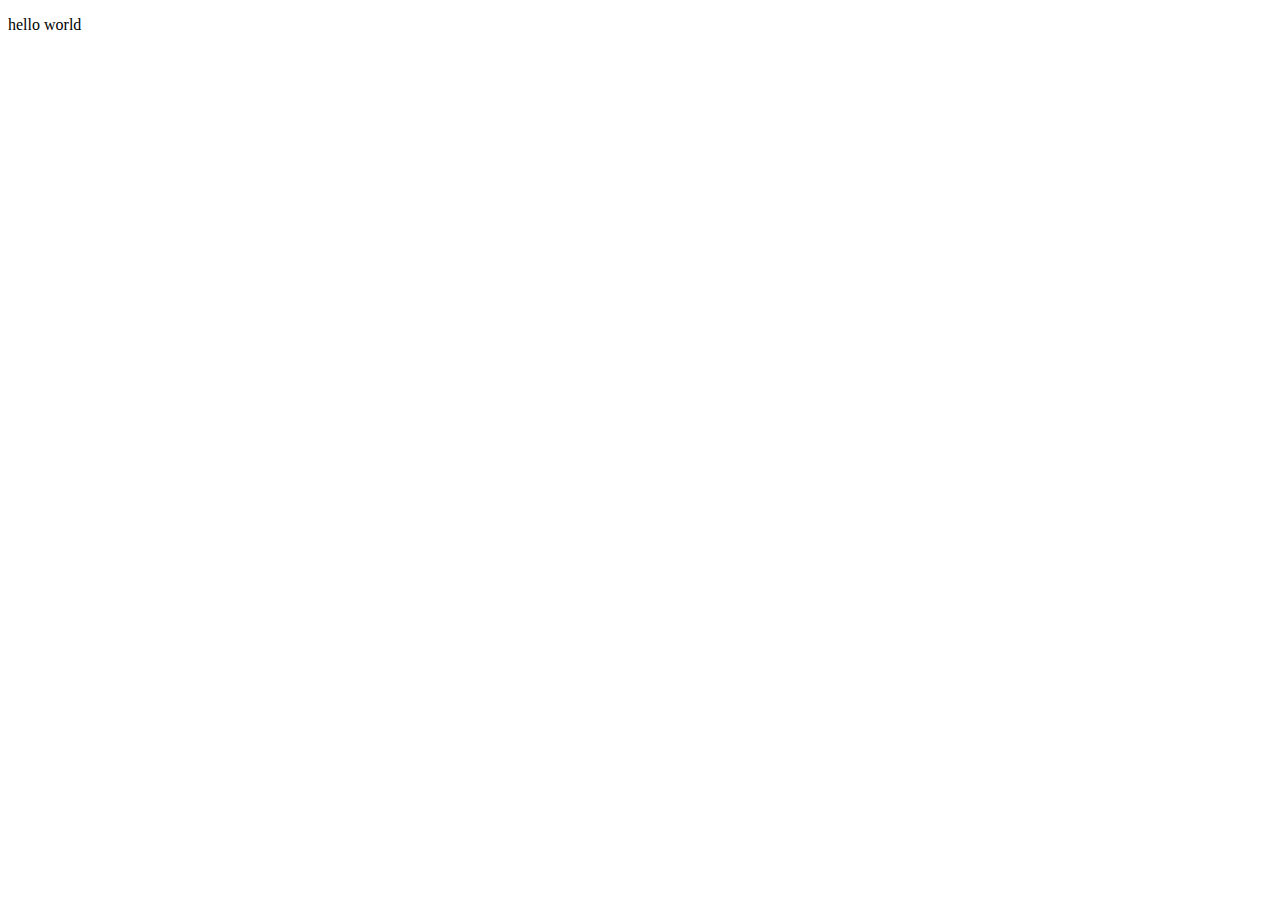
==== Q.html @ 7e4230dc "first commit" ====
<!DOCTYPE html>
<html lang="en">
<head>
    <meta charset="UTF-8">
    <meta http-equiv="X-UA-Compatible" content="IE=edge">
    <meta name="viewport" content="width=device-width, initial-scale=1.0">
    <title>Document</title>
</head>
<body>
    <p>hello world</p>
</body>
</html>
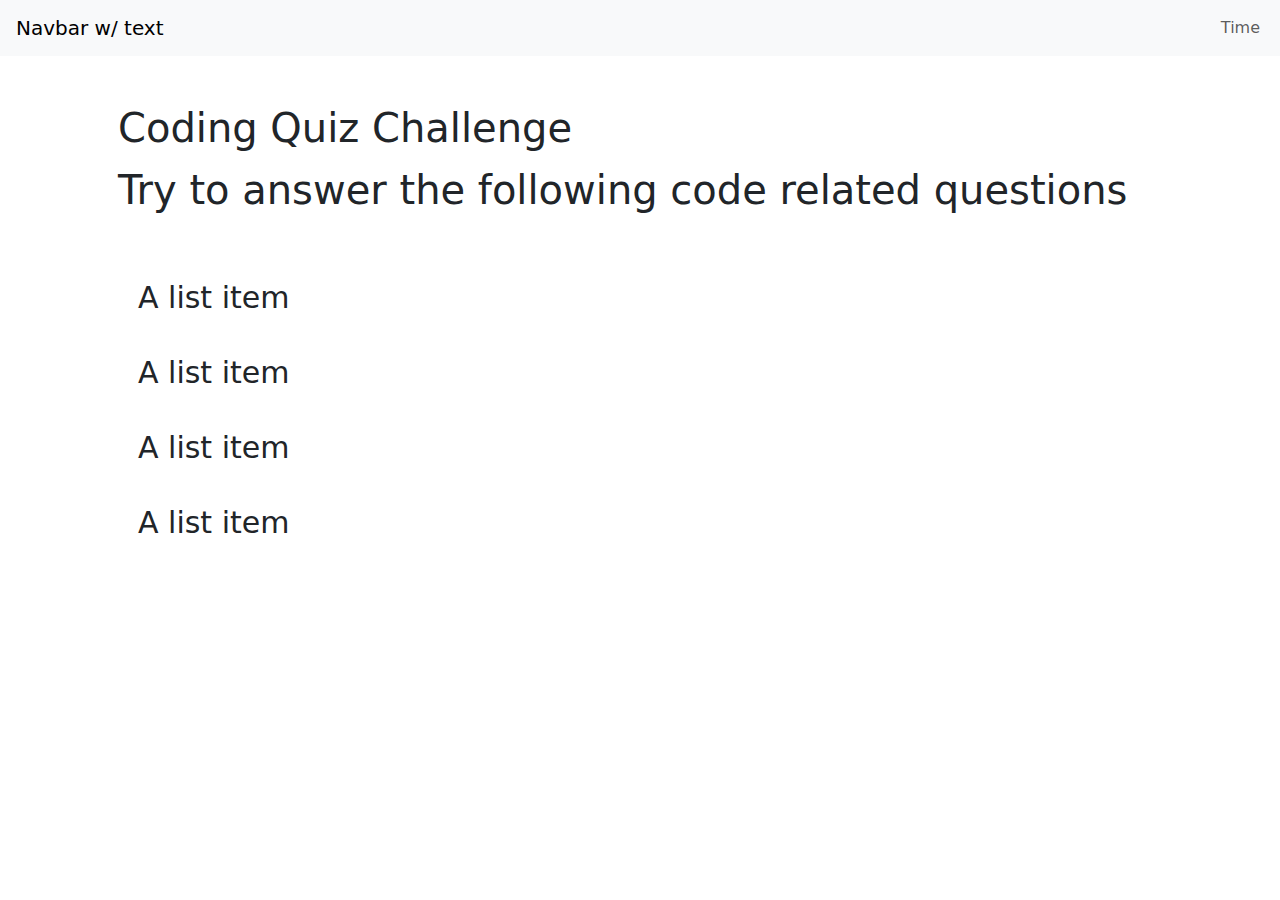
==== commit 444ff11f: "finished layout of start page and first question page" ====
--- a/Q.html
+++ b/Q.html
@@ -1,12 +1,48 @@
 <!DOCTYPE html>
 <html lang="en">
-<head>
-    <meta charset="UTF-8">
-    <meta http-equiv="X-UA-Compatible" content="IE=edge">
-    <meta name="viewport" content="width=device-width, initial-scale=1.0">
-    <title>Document</title>
-</head>
-<body>
-    <p>hello world</p>
-</body>
-</html>+  <head>
+    <meta charset="UTF-8" />
+    <meta name="viewport" content="width=device-width, initial-scale=1.0" />
+    <meta http-equiv="X-UA-Compatible" content="ie=edge" />
+    <title>Coding Quiz</title>
+    <link rel="stylesheet" href="https://cdn.jsdelivr.net/npm/bootstrap@5.1.3/dist/css/bootstrap.min.css">
+    <link rel="stylesheet" href="assets/css/style.css" />
+  </head>
+  <body>
+
+    <div class="">
+      <header class="navbar navbar-expand-lg bg-body-tertiary">
+        
+          <div class="container-fluid">
+            <a class="navbar-brand p-1" href="#">Navbar w/ text</a>
+              </ul>
+              <span id="timer" class="navbar-text p-2">
+              Time
+              </span>
+            </div>
+          </div>
+      </header>
+      <div class="container text-start p-5">
+        <div class="row align-items-center ">
+          <div class="col">
+            <h1 class="">Coding Quiz Challenge</h1>
+            <p class="fs-1">Try to answer the following code related questions</p>
+            <br>
+            <ol class="list-group list-group-numbered">
+                <li class="btn-primary  q-btn">A list item</li>
+                <li class="btn-primary  q-btn">A list item</li>
+                <li class="btn-primary  q-btn">A list item</li>
+                <li class="btn-primary  q-btn">A list item</li>
+            </ol>
+          
+        </div>
+      
+        
+        
+        
+      
+    </div>
+    <script src="https://code.jquery.com/jquery-3.5.1.min.js"></script>
+    <script src="assets/js/script.js"></script>
+  </body>
+</html>
--- a/assets/css/style.css
+++ b/assets/css/style.css
@@ -0,0 +1,17 @@
+.btn-modify{
+  border-radius: 25px !important;
+  padding: 10px 40px !important;
+  font-size: 30px !important;
+}
+
+.list-group{
+  align-items: flex-start;
+}
+
+.q-btn {
+  border-radius: 15px !important;
+  padding: 10px 70px 10px 20px !important;
+  font-size: 30px !important;
+  margin: 5px 0px 5px 0px;
+  
+}
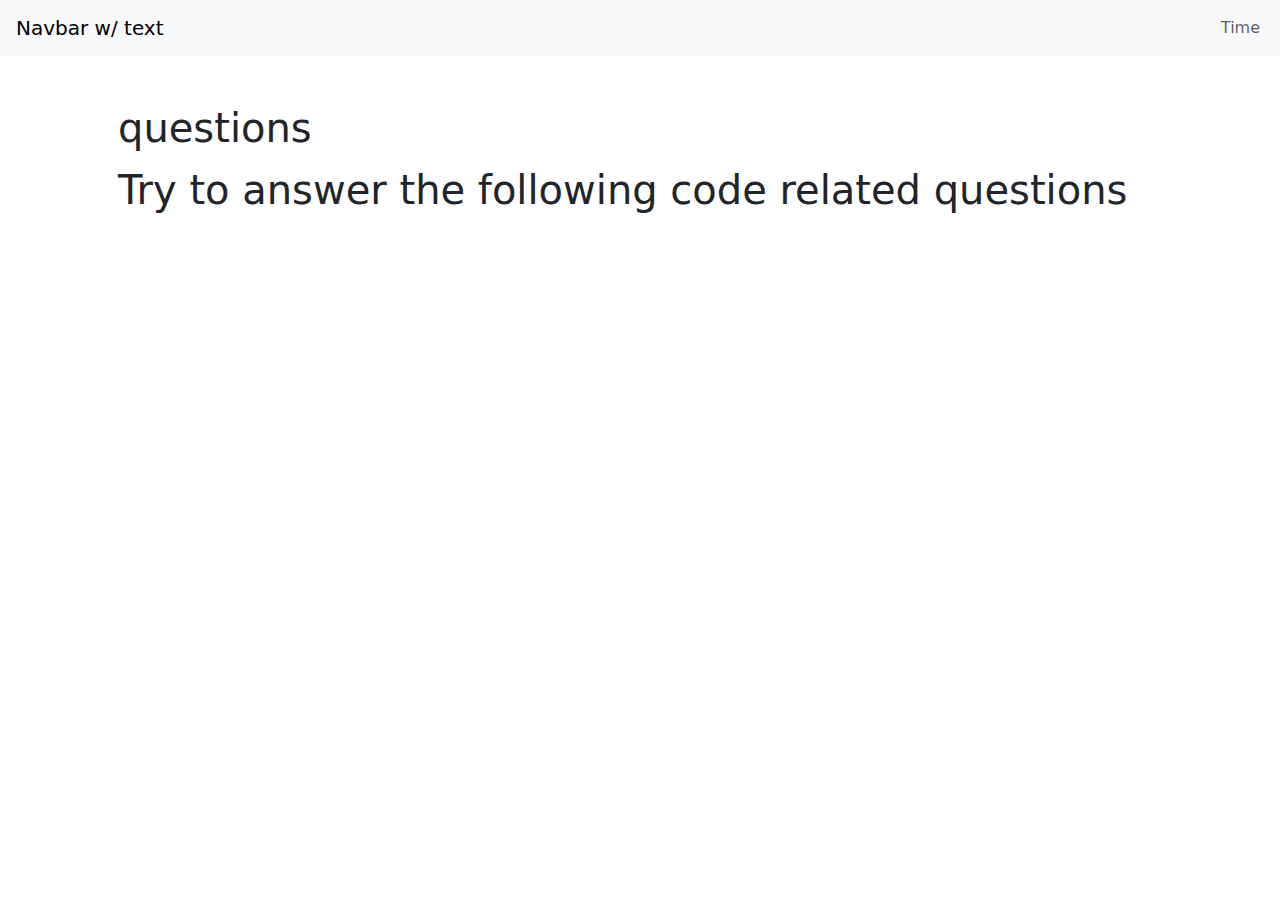
==== commit efd53796: "less spaget?" ====
--- a/Q.html
+++ b/Q.html
@@ -25,14 +25,14 @@
       <div class="container text-start p-5">
         <div class="row align-items-center ">
           <div class="col">
-            <h1 class="">Coding Quiz Challenge</h1>
+            <h1 id="question" class="">questions</h1>
             <p class="fs-1">Try to answer the following code related questions</p>
             <br>
-            <ol class="list-group list-group-numbered">
-                <li class="btn-primary  q-btn">A list item</li>
-                <li class="btn-primary  q-btn">A list item</li>
-                <li class="btn-primary  q-btn">A list item</li>
-                <li class="btn-primary  q-btn">A list item</li>
+            <ol id="answer-buttons"class="list-group list-group-numbered">
+                <li id="option1" class="btn-primary  q-btn"></li>
+                <li id="option2" class="btn-primary  q-btn"></li>
+                <li id="option3" class="btn-primary  q-btn"></li>
+                <li id="option4" class="btn-primary  q-btn"></li>
             </ol>
           
         </div>
@@ -43,6 +43,6 @@
       
     </div>
     <script src="https://code.jquery.com/jquery-3.5.1.min.js"></script>
-    <script src="assets/js/script.js"></script>
+    <script src="./assets/js/script.js"></script>
   </body>
 </html>
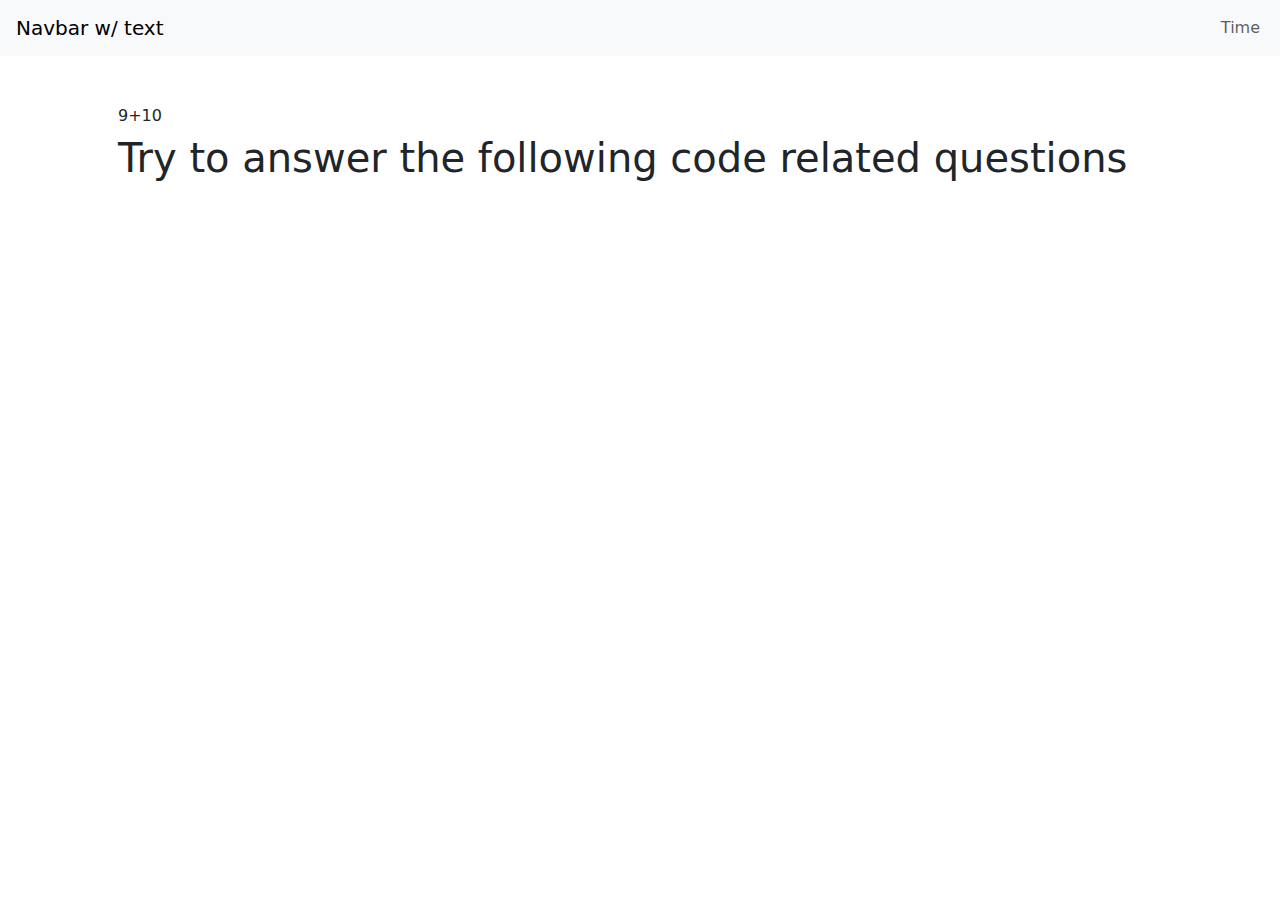
==== commit 9bc64852: "3rd itteration of probably failing code" ====
--- a/Q.html
+++ b/Q.html
@@ -25,14 +25,14 @@
       <div class="container text-start p-5">
         <div class="row align-items-center ">
           <div class="col">
-            <h1 id="question" class="">questions</h1>
+            <div id="title"></div>
             <p class="fs-1">Try to answer the following code related questions</p>
             <br>
-            <ol id="answer-buttons"class="list-group list-group-numbered">
-                <li id="option1" class="btn-primary  q-btn"></li>
-                <li id="option2" class="btn-primary  q-btn"></li>
-                <li id="option3" class="btn-primary  q-btn"></li>
-                <li id="option4" class="btn-primary  q-btn"></li>
+            <ol class="list-group list-group-numbered">
+                <li id="option1" class="btn-primary q-btn al"></li>
+                <li id="option2" class="btn-primary q-btn al"></li>
+                <li id="option3" class="btn-primary q-btn al"></li>
+                <li id="option4" class="btn-primary q-btn al"></li>
             </ol>
           
         </div>
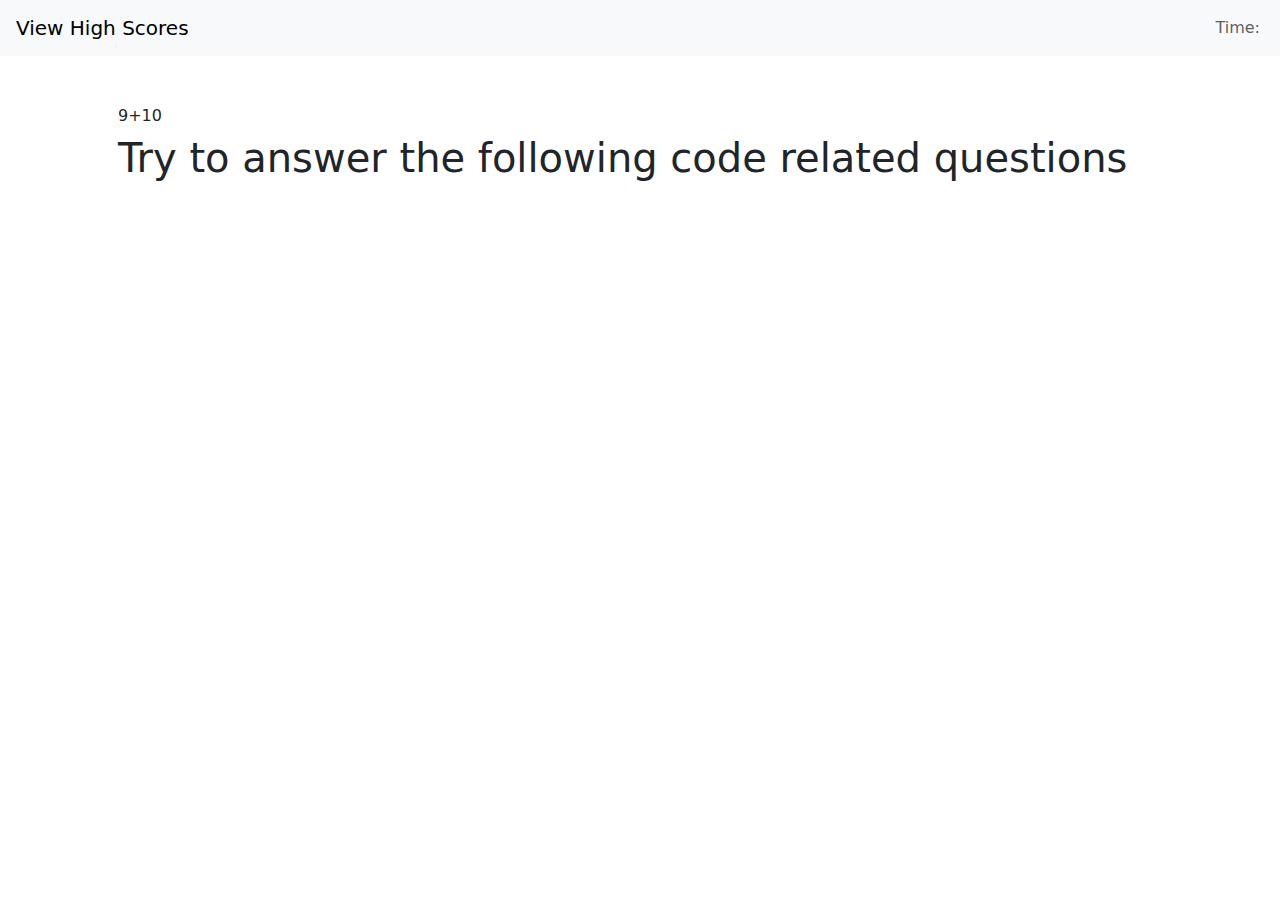
==== commit 94b64321: "added timer" ====
--- a/Q.html
+++ b/Q.html
@@ -14,10 +14,10 @@
       <header class="navbar navbar-expand-lg bg-body-tertiary">
         
           <div class="container-fluid">
-            <a class="navbar-brand p-1" href="#">Navbar w/ text</a>
+            <a class="navbar-brand p-1" href="#">View High Scores</a>
               </ul>
-              <span id="timer" class="navbar-text p-2">
-              Time
+              <span class="navbar-text p-2">
+              Time:<div class="timer"> </div>
               </span>
             </div>
           </div>
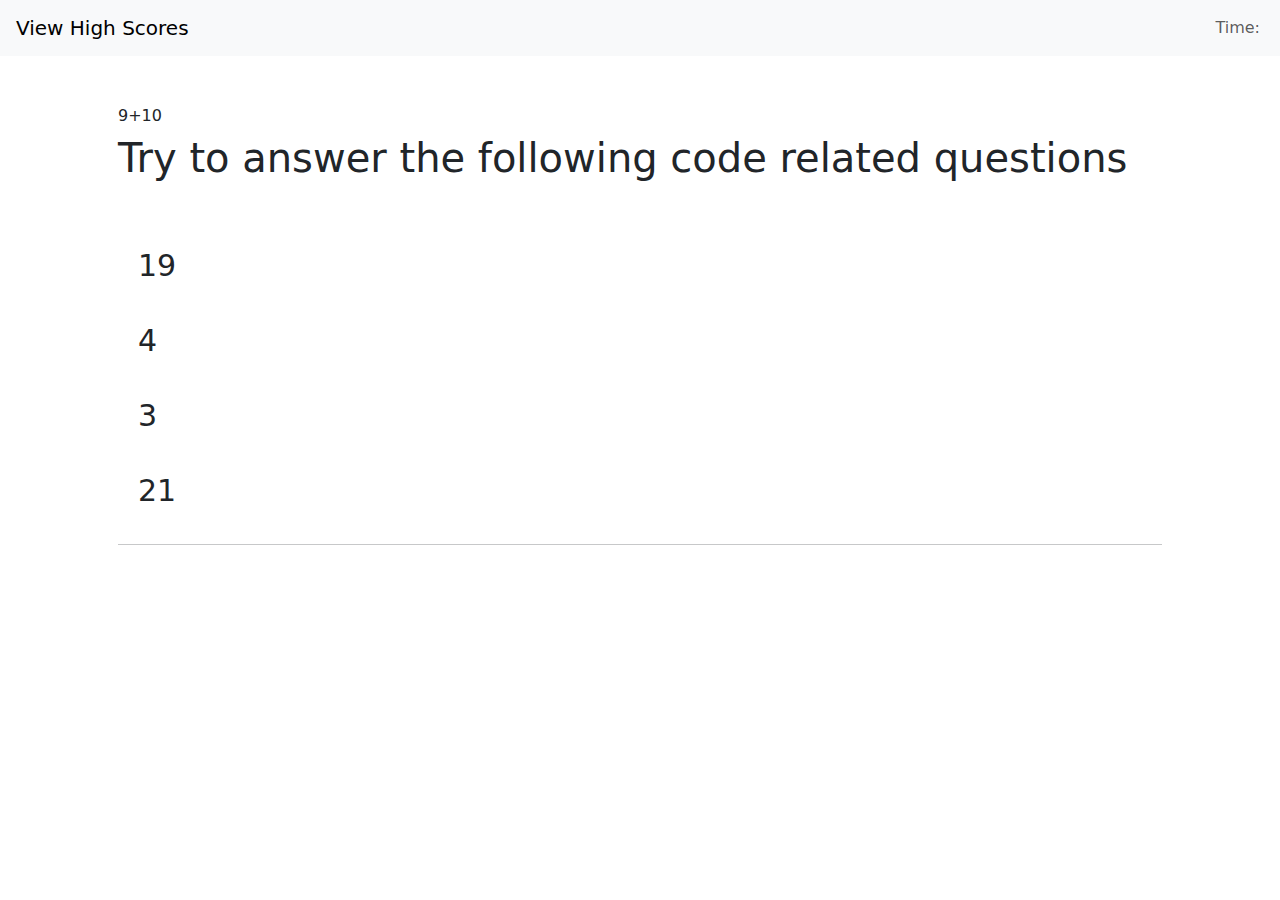
==== commit ae7ddb46: "added functionality to buttons to display elements and further logic" ====
--- a/Q.html
+++ b/Q.html
@@ -34,7 +34,10 @@
                 <li id="option3" class="btn-primary q-btn al"></li>
                 <li id="option4" class="btn-primary q-btn al"></li>
             </ol>
-          
+            <hr/>
+            <div class="result">
+
+            </div>
         </div>
       
         
